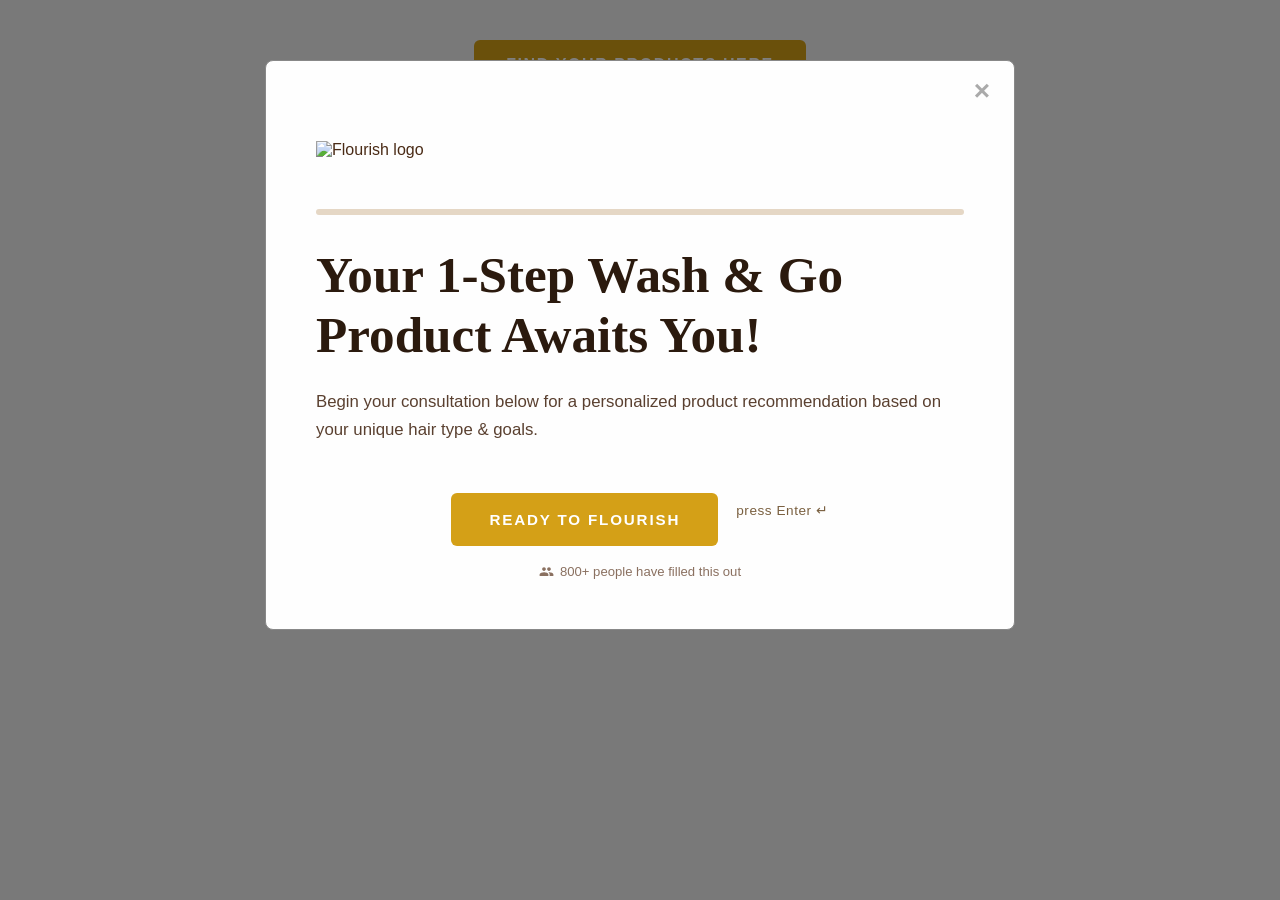
==== final.html @ 2bed93ca "Initial commit" ====
<!DOCTYPE html>
<html>
<head>
<meta name="viewport" content="width=device-width, initial-scale=1">
<style>
* {
  margin: 0;
  padding: 0;
  box-sizing: border-box;
  font-family: "Helvetica Neue", Arial, sans-serif;
}

body {
  background: #f3f3f3;
  color: #4a2b16;
}

/* ── Modal trigger button ── */
#myBtn {
  display: block;
  margin: 40px auto;
  background: #d4a017;
  color: #fff;
  font-weight: 700;
  font-size: 1rem;
  letter-spacing: 0.1em;
  text-transform: uppercase;
  padding: 16px 32px;
  border: none;
  border-radius: 6px;
  cursor: pointer;
  min-height: 48px;
  touch-action: manipulation;
  transition: background 0.2s;
}
#myBtn:hover { background: #b8880f; }

/* ── Modal background ── */
.modal {
  display: none;
  position: fixed;
  z-index: 100;
  left: 0;
  top: 0;
  width: 100%;
  height: 100%;
  overflow: auto;
  background-color: rgba(0,0,0,0.5);
  /* Center on desktop */
  padding-top: 60px;
}

/* ── Modal content box ── */
.modal-content {
  background-color: #fefefe;
  margin: auto;
  padding: 20px;
  border: 1px solid #888;
  width: 80%;
  max-width: 750px;
  border-radius: 8px;
  position: relative;
}

/* ── Close button ── */
.close {
  color: #aaaaaa;
  position: absolute;
  top: 12px;
  right: 16px;
  font-size: 28px;
  font-weight: bold;
  line-height: 1;
  cursor: pointer;
  z-index: 10;
  /* Larger tap target */
  padding: 4px 8px;
}
.close:hover,
.close:focus {
  color: #000;
}

/* ── Quiz container ── */
.quiz-container {
  max-width: 750px;
  margin: auto;
  padding: 60px 30px 30px;
  position: relative;
}

.logo {
  width: 130px;
  margin-bottom: 50px;
}

/* ── Progress bar ── */
.progress-bar {
  height: 6px;
  background: #e5d7c5;
  border-radius: 10px;
  overflow: hidden;
  margin-bottom: 30px;
}
.progress-fill {
  height: 100%;
  width: 0%;
  background: #f2c23e;
  transition: width .4s ease;
}

/* ── Steps ── */
.step {
  display: none;
  animation: fadeSlide 0.4s ease;
}
.step.active {
  display: block;
}
@keyframes fadeSlide {
  from { opacity: 0; transform: translateX(15px); }
  to   { opacity: 1; transform: translateX(0); }
}

/* ── Typography ── */
h1 {
  font-family: 'Playfair Display', Georgia, serif;
  font-size: clamp(1.8rem, 5vw, 3.2rem);
  font-weight: 700;
  color: #2b1a0e;
  line-height: 1.18;
  margin-bottom: 22px;
}
h2 {
  font-size: clamp(1.2rem, 4vw, 1.6rem);
  margin-bottom: 10px;
}
p {
  font-size: clamp(0.85rem, 2.5vw, 0.95rem);
  line-height: 1.6;
}

.subtitle {
  font-size: clamp(0.9rem, 2vw, 1.05rem);
  font-weight: 300;
  color: #5a4030;
  line-height: 1.65;
  margin-bottom: 30px;
}

/* ── Option groups ── */
.option-group {
  display: flex;
  flex-direction: column;
  gap: 12px;
}

.option input {
  display: none;
}

.option label {
  display: flex;
  align-items: center;
  gap: 15px;
  padding: 14px 18px;
  border: 1px solid #8b6b52;
  border-radius: 6px;
  background: white;
  cursor: pointer;
  transition: all 0.2s ease;
  font-size: clamp(0.85rem, 2.5vw, 1rem);
  /* Ensure tall enough to tap */
  min-height: 48px;
  touch-action: manipulation;
}
.option label:hover  { background: #f4ebe5; }
.option input:checked + label {
  background: #f0e0d4;
  border-color: #6d3f1f;
}

.letter {
  flex-shrink: 0;
  width: 28px;
  height: 28px;
  border: 1px solid #8b6b52;
  border-radius: 4px;
  text-align: center;
  line-height: 26px;
  font-size: 14px;
}

/* ── Hair type grid ── */
.hair-grid {
  display: grid;
  grid-template-columns: repeat(3, 1fr);
  gap: 14px;
}
.hair-grid .option label {
  flex-direction: column;
  align-items: stretch;
  text-align: left;
  padding: 0;
  min-height: unset;
  overflow: hidden;
  border-radius: 8px;
}
.hair-grid .option label img {
  width: 100%;
  aspect-ratio: 1/1;
  object-fit: cover;
  margin: 0;
  display: block;
}
.hair-grid .option-meta {
  display: flex;
  align-items: center;
  gap: 8px;
  padding: 10px 10px;
}
.hair-grid .letter {
  flex-shrink: 0;
}

/* ── Buttons ── */
button {
  background: #f2c23e;
  border: none;
  padding: 14px 28px;
  font-weight: 600;
  font-size: 1rem;
  border-radius: 6px;
  cursor: pointer;
  margin-top: 20px;
  transition: 0.2s ease;
  min-height: 48px;
  touch-action: manipulation;
}
button.secondary { background: #ddd; }
button:hover     { background: #e0b132; }
button.secondary:hover { background: #ccc; }

.btn {
  background: #d4a017;
  color: #fff;
  font-family: 'Lato', sans-serif;
  font-weight: 700;
  font-size: 0.95rem;
  letter-spacing: 0.12em;
  text-transform: uppercase;
  padding: 18px 38px;
  border: none;
  border-radius: 6px;
  cursor: pointer;
  min-height: 48px;
  touch-action: manipulation;
  transition: background 0.2s, transform 0.15s;
}
.btn:hover  { background: #b8880f; transform: translateY(-2px); }
.btn:active { transform: translateY(0); }

/* ── CTA row ── */
.cta-row {
  display: flex;
  align-items: center;
  justify-content: center;
  gap: 18px;
  flex-wrap: wrap;
}
.enter-hint {
  font-size: 0.85rem;
  color: #7a6040;
  letter-spacing: 0.04em;
}

/* ── Filled count ── */
.filled-count {
  margin-top: 18px;
  font-size: 0.82rem;
  color: #8a7060;
  display: flex;
  align-items: center;
  justify-content: center;
  gap: 6px;
}
.filled-count svg { width: 15px; height: 15px; fill: #8a7060; }

/* ── Email input ── */
input[type="email"] {
  width: 100%;
  padding: 14px 12px;
  border: 1px solid #8b6b52;
  border-radius: 6px;
  font-size: 1rem;
  /* iOS zoom fix — keep font-size at 16px */
}

/* ── Result box ── */
.result {
  display: none;
  animation: fadeSlide 0.5s ease;
}

/* ── Porosity image ── */
.porosity-img {
  max-width: 100%;
  height: auto;
  display: block;
  margin: 0 auto 16px;
}

/* ── Nav button row ── */
.nav-buttons {
  display: flex;
  gap: 12px;
  margin-top: 20px;
}
.nav-buttons button {
  flex: 1;
  margin-top: 0;
}

/* ════════════════════════════════
   MOBILE OVERRIDES  (≤ 600px)
   ════════════════════════════════ */
@media (max-width: 600px) {

  /* Modal fills entire screen */
  .modal {
    padding-top: 0;
  }
  .modal-content {
    width: 100%;
    min-height: 100%;
    margin: 0;
    border-radius: 0;
    border: none;
    padding: 16px;
    overflow-y: auto;
  }

  /* Quiz padding */
  .quiz-container {
    padding: 50px 8px 30px;
  }

  /* Logo smaller */
  .logo {
    width: 100px;
    margin-bottom: 30px;
  }

  /* Hair grid → 2 columns on mobile */
  .hair-grid {
    grid-template-columns: repeat(2, 1fr);
    gap: 10px;
  }

  /* CTA stacks vertically */
  .cta-row {
    flex-direction: column;
    align-items: stretch;
    text-align: center;
  }
  .btn {
    width: 100%;
  }
  .enter-hint {
    display: none; /* not useful on touch devices */
  }
}

/* Medium screens (tablet) */
@media (max-width: 900px) and (min-width: 601px) {
  .modal-content {
    width: 92%;
    padding: 20px;
  }
  .quiz-container {
    padding: 50px 20px 30px;
  }
}
</style>
</head>
<body>

<!-- Trigger button -->
<button id="myBtn">Find Your Products Here</button>

<!-- Modal -->
<div id="myModal" class="modal">
  <div class="modal-content">
    <span class="close" aria-label="Close">&times;</span>

    <div class="quiz-container">

      <img src="https://cdn.shopify.com/s/files/1/0741/0797/8022/files/flourish_transparent_logo_b394465b-f844-4ed6-bbc3-dc023fe8e8a3.png?v=1772739160" class="logo" alt="Flourish logo">

      <div class="progress-bar">
        <div class="progress-fill" id="progressFill"></div>
      </div>

      <form id="quizForm">

        <!-- Step 1: Intro -->
        <div class="step active" data-step="1">
          <h1>Your 1-Step Wash &amp; Go<br>Product Awaits You!</h1>
          <p class="subtitle">
            Begin your consultation below for a personalized product recommendation
            based on your unique hair type &amp; goals.
          </p>
          <div class="cta-row">
            <button class="btn" type="button" onclick="nextStep()">Ready to Flourish</button>
            <span class="enter-hint">press Enter ↵</span>
          </div>
          <div class="filled-count">
            <svg viewBox="0 0 24 24" xmlns="http://www.w3.org/2000/svg">
              <path d="M16 11c1.66 0 2.99-1.34 2.99-3S17.66 5 16 5c-1.66 0-3 1.34-3 3s1.34 3 3 3zm-8 0c1.66 0 2.99-1.34 2.99-3S9.66 5 8 5C6.34 5 5 6.34 5 8s1.34 3 3 3zm0 2c-2.33 0-7 1.17-7 3.5V19h14v-2.5c0-2.33-4.67-3.5-7-3.5zm8 0c-.29 0-.62.02-.97.05 1.16.84 1.97 1.97 1.97 3.45V19h6v-2.5c0-2.33-4.67-3.5-7-3.5z"/>
            </svg>
            <span id="countLabel">800+ people have filled this out</span>
          </div>
        </div>

        <!-- Step 2: Hair type -->
        <div class="step" data-step="2">
          <h2>Which image best represents your hair type? *</h2>
          <br>
          <div class="hair-grid">
<div class="option"><input type="radio" name="q1" value="2A" id="q1a"><label for="q1a"><img src="https://cdn.shopify.com/s/files/1/0741/0797/8022/files/2a.png?v=1772068065" alt="2A hair"><div class="option-meta"><span class="letter">A</span> 2a</div></label></div>
<div class="option"><input type="radio" name="q1" value="2B" id="q1b"><label for="q1b"><img src="https://cdn.shopify.com/s/files/1/0741/0797/8022/files/2b.png?v=1772068065" alt="2B hair"><div class="option-meta"><span class="letter">B</span> 2b</div></label></div>
<div class="option"><input type="radio" name="q1" value="2C" id="q1c"><label for="q1c"><img src="https://cdn.shopify.com/s/files/1/0741/0797/8022/files/2c.png?v=1772068065" alt="2C hair"><div class="option-meta"><span class="letter">C</span> 2c</div></label></div>
<div class="option"><input type="radio" name="q1" value="3A" id="q1d"><label for="q1d"><img src="https://cdn.shopify.com/s/files/1/0741/0797/8022/files/3a.png?v=1772068066" alt="3A hair"><div class="option-meta"><span class="letter">D</span> 3a</div></label></div>
<div class="option"><input type="radio" name="q1" value="3B" id="q1e"><label for="q1e"><img src="https://cdn.shopify.com/s/files/1/0741/0797/8022/files/3b.png?v=1772068066" alt="3B hair"><div class="option-meta"><span class="letter">E</span> 3b</div></label></div>
<div class="option"><input type="radio" name="q1" value="3C" id="q1f"><label for="q1f"><img src="https://cdn.shopify.com/s/files/1/0741/0797/8022/files/3c.png?v=1772068065" alt="3C hair"><div class="option-meta"><span class="letter">F</span> 3c</div></label></div>
<div class="option"><input type="radio" name="q1" value="4A" id="q1g"><label for="q1g"><img src="https://cdn.shopify.com/s/files/1/0741/0797/8022/files/4a.png?v=1772068065" alt="4A hair"><div class="option-meta"><span class="letter">G</span> 4a</div></label></div>
<div class="option"><input type="radio" name="q1" value="4B" id="q1h"><label for="q1h"><img src="https://cdn.shopify.com/s/files/1/0741/0797/8022/files/4b.png?v=1772068065" alt="4B hair"><div class="option-meta"><span class="letter">H</span> 4b</div></label></div>
<div class="option"><input type="radio" name="q1" value="4C" id="q1i"><label for="q1i"><img src="https://cdn.shopify.com/s/files/1/0741/0797/8022/files/4c.png?v=1772068065" alt="4C hair"><div class="option-meta"><span class="letter">I</span> 4c</div></label></div>
          </div>
          <div class="nav-buttons">
            <button type="button" class="secondary" onclick="prevStep()">Back</button>
            <button type="button" onclick="nextStep()">Next</button>
          </div>
        </div>

        <!-- Step 3: Porosity -->
        <div class="step" data-step="3">
          <h2>What is your hair porosity? *</h2>
          <p>Hair porosity refers to your hair's ability to absorb/retain moisture.<br><br>
            To find out: drop a couple strands into a cup of water and wait 2–4 minutes.
            If your hair <strong>floats</strong> → low porosity. If it <strong>sinks</strong> → high porosity. 
            If it stays in the <strong>middle</strong> → medium porosity.
          </p>
          <br>
          <img src="https://cdn.shopify.com/s/files/1/0741/0797/8022/files/hair-porosity.png?v=1772068097" class="porosity-img" alt="Hair porosity diagram">
          <div class="option-group">
            <div class="option"><input type="radio" name="q2" value="Low Porosity" id="q2a"><label for="q2a"><span class="letter">A</span> Low Porosity</label></div>
            <div class="option"><input type="radio" name="q2" value="Medium Porosity" id="q2b"><label for="q2b"><span class="letter">B</span> Medium Porosity</label></div>
            <div class="option"><input type="radio" name="q2" value="High Porosity" id="q2c"><label for="q2c"><span class="letter">C</span> High Porosity</label></div>
            <div class="option"><input type="radio" name="q2" value="I'm not sure." id="q2d"><label for="q2d"><span class="letter">D</span> I'm not sure.</label></div>
          </div>
          <div class="nav-buttons">
            <button type="button" class="secondary" onclick="prevStep()">Back</button>
            <button type="button" onclick="nextStep()">Next</button>
          </div>
        </div>

        <!-- Step 4: Thickness -->
        <div class="step" data-step="4">
          <h2>Would you describe your hair as? *</h2>
          <p>Thickness refers to the width of a single strand of hair.</p>
          <br>
          <div class="option-group">
            <div class="option"><input type="radio" name="q3" value="Thin" id="q3a"><label for="q3a"><span class="letter">A</span> Thin</label></div>
            <div class="option"><input type="radio" name="q3" value="In-between" id="q3b"><label for="q3b"><span class="letter">B</span> In-between</label></div>
            <div class="option"><input type="radio" name="q3" value="Thick" id="q3c"><label for="q3c"><span class="letter">C</span> Thick</label></div>
          </div>
          <div class="nav-buttons">
            <button type="button" class="secondary" onclick="prevStep()">Back</button>
            <button type="button" onclick="nextStep()">Next</button>
          </div>
        </div>

        <!-- Step 5: Density -->
        <div class="step" data-step="5">
          <h2>What is your hair density? *</h2>
          <p>Hair density refers to the amount of hair on your head.<br><br>
            Part a front section with your hands: if you can clearly see your scalp → thin. 
            If you can barely see it → thick. Somewhere in between → medium.
          </p>
          <br>
          <div class="option-group">
            <div class="option"><input type="radio" name="q4" value="Thin" id="q4a"><label for="q4a"><span class="letter">A</span> Thin</label></div>
            <div class="option"><input type="radio" name="q4" value="Medium" id="q4b"><label for="q4b"><span class="letter">B</span> Medium</label></div>
            <div class="option"><input type="radio" name="q4" value="Thick" id="q4c"><label for="q4c"><span class="letter">C</span> Thick</label></div>
          </div>
          <div class="nav-buttons">
            <button type="button" class="secondary" onclick="prevStep()">Back</button>
            <button type="button" onclick="nextStep()">Next</button>
          </div>
        </div>

        <!-- Step 6: Dryness -->
        <div class="step" data-step="6">
          <h2>Is your hair prone to dryness? *</h2>
          <div class="option-group">
            <div class="option"><input type="radio" name="q5" value="Yes! I struggle to retain moisture." id="q5a"><label for="q5a"><span class="letter">A</span> Yes! I struggle to retain moisture.</label></div>
            <div class="option"><input type="radio" name="q5" value="Somewhat- it depends on the season." id="q5b"><label for="q5b"><span class="letter">B</span> Somewhat — it depends on the season.</label></div>
            <div class="option"><input type="radio" name="q5" value="No- My hair holds moisture well." id="q5c"><label for="q5c"><span class="letter">C</span> No — my hair holds moisture well.</label></div>
            <div class="option"><input type="radio" name="q5" value="No- My hair is naturally oily." id="q5d"><label for="q5d"><span class="letter">D</span> No — my hair is naturally oily.</label></div>
          </div>
          <div class="nav-buttons">
            <button type="button" class="secondary" onclick="prevStep()">Back</button>
            <button type="button" onclick="nextStep()">Next</button>
          </div>
        </div>

        <!-- Step 7: Damage/treatment -->
        <div class="step" data-step="7">
          <h2>Is your hair… *</h2>
          <p>Color-treated &nbsp;·&nbsp; Chemically processed &nbsp;·&nbsp; Damaged</p>
          <br>
          <div class="option-group">
            <div class="option"><input type="radio" name="q6" value="Transitioning from the above." id="q6a"><label for="q6a"><span class="letter">A</span> Transitioning from the above.</label></div>
            <div class="option"><input type="radio" name="q6" value="Yes" id="q6b"><label for="q6b"><span class="letter">B</span> Yes</label></div>
            <div class="option"><input type="radio" name="q6" value="No" id="q6c"><label for="q6c"><span class="letter">C</span> No</label></div>
          </div>
          <div class="nav-buttons">
            <button type="button" class="secondary" onclick="prevStep()">Back</button>
            <button type="button" onclick="nextStep()">Next</button>
          </div>
        </div>

        <!-- Step 8: Goal -->
        <div class="step" data-step="8">
  <h2>What are your main goals? (Select all that apply)</h2>
  <br>
  <div class="option-group">
    <div class="option"><input type="checkbox" name="q7" value="To eliminate frizz." id="q7a"><label for="q7a"><span class="letter">A</span> To eliminate frizz.</label></div>
    <div class="option"><input type="checkbox" name="q7" value="To repair damaged hair." id="q7b"><label for="q7b"><span class="letter">B</span> To repair damaged hair.</label></div>
    <div class="option"><input type="checkbox" name="q7" value="To retain length." id="q7c"><label for="q7c"><span class="letter">C</span> To retain length.</label></div>
    <div class="option"><input type="checkbox" name="q7" value="To keep my hair moisturized &amp; healthy." id="q7d"><label for="q7d"><span class="letter">D</span> To keep my hair moisturized &amp; healthy.</label></div>
    <div class="option"><input type="checkbox" name="q7" value="Improve dry scalp." id="q7e"><label for="q7e"><span class="letter">E</span> Improve dry scalp.</label></div>
  </div>
          <div class="nav-buttons">
            <button type="button" class="secondary" onclick="prevStep()">Back</button>
            <button type="button" onclick="nextStep()">Next</button>
          </div>
        </div>

        <!-- Step 9: Email -->
        <div class="step" data-step="9">
          <h2>Enter your email to view your results *</h2>
          <br>
          <input type="email" name="email" placeholder="you@example.com" required>
          <div class="nav-buttons">
            <button type="button" class="secondary" onclick="prevStep()">Back</button>
            <button type="submit">See My Results</button>
          </div>
        </div>

      </form>

      <!-- Result -->
      <div class="result" id="resultBox">
        <h2 id="resultTitle"></h2>
        <p style="margin-top:12px;">Your personalized product recommendation is ready.</p>
        <button onclick="goToProduct()" style="margin-top:20px;width:100%;">Shop Now</button>
      </div>

    </div><!-- /.quiz-container -->
  </div><!-- /.modal-content -->
</div><!-- /.modal -->

<script>
// ── Modal ──
var modal = document.getElementById("myModal");
var btn   = document.getElementById("myBtn");
var span  = document.getElementsByClassName("close")[0];

// Open the quiz automatically on page load
modal.style.display = "block";

btn.onclick  = function() { modal.style.display = "block"; }
window.onclick = function(event) {
  if (event.target == modal) {
    if (currentStep > 1 && currentStep < 9) {
      const dropParams = new URLSearchParams({
        event: "dropoff",
        dropped_at_step: currentStep,
        time_spent_sec: ((Date.now() - stepTimestamps[1]) / 1000).toFixed(1)
      });
      fetch(SCRIPT_URL + "?" + dropParams.toString(), { method: "GET", mode: "no-cors" });
    }
    modal.style.display = "none";
  }
}

// Track drop-offs
span.onclick = function() {
  if (currentStep > 1 && currentStep < 9) {
    const dropParams = new URLSearchParams({
      event: "dropoff",
      dropped_at_step: currentStep,
      time_spent_sec: ((Date.now() - stepTimestamps[1]) / 1000).toFixed(1)
    });
    fetch(SCRIPT_URL + "?" + dropParams.toString(), { method: "GET", mode: "no-cors" });
  }
  modal.style.display = "none";
}

// ── Quiz ──
let currentStep = 1;
const stepTimestamps = {};
stepTimestamps[1] = Date.now(); // record when quiz starts
const totalSteps = 9;

function updateProgress(){
  document.getElementById("progressFill").style.width =
    ((currentStep - 1) / (totalSteps - 1)) * 100 + "%";
}

function scrollModalTop(){
  // On mobile the modal-content scrolls, not the window
  var mc = document.querySelector(".modal-content");
  if (mc) mc.scrollTop = 0;
}

function nextStep() {
  const current = document.querySelector(`.step[data-step="${currentStep}"]`);

  if (currentStep > 1) {
    const inputChecked = currentStep === 8
    ? current.querySelector("input[type='checkbox']:checked")
    : current.querySelector("input:checked");
    if (!inputChecked) {
      alert("Please select an option before continuing.");
      return;
    }
  }

  stepTimestamps[currentStep + 1] = Date.now(); //record when next step is reached
  current.classList.remove("active");
  currentStep++;
  const next = document.querySelector(`.step[data-step="${currentStep}"]`);
  if (next) next.classList.add("active");
  updateProgress();
  scrollModalTop();
}

function prevStep(){
  document.querySelector(`.step[data-step="${currentStep}"]`).classList.remove("active");
  currentStep--;
  document.querySelector(`.step[data-step="${currentStep}"]`).classList.add("active");
  updateProgress();
  scrollModalTop();
}

// Enter key on intro step
document.addEventListener("keydown", function(e) {
  if (e.key === "Enter" && currentStep === 1) nextStep();
});

updateProgress();

// ── Google Sheet endpoint ──
const SCRIPT_URL = "https://script.google.com/macros/s/AKfycbxEsnppMF5IRIGBslnYJW5pbi4NdYSWRXUbaRbJgZjS9ZtMlcrGBnWa3A2F-Dw6xQNZSg/exec";
// Deployment ID: AKfycbwkJcuz3bcfL1UjQlMIKP-GacQl3qklBX701ZZ0v3GCU1jcQDDrUgU0jk3BZAgyXJSy

// ── Form submit ──
document.getElementById("quizForm").addEventListener("submit", function(e) {
  e.preventDefault();



  const q1    = document.querySelector('input[name="q1"]:checked')?.value;
  const q2    = document.querySelector('input[name="q2"]:checked')?.value;
  const q3    = document.querySelector('input[name="q3"]:checked')?.value;
  const q4    = document.querySelector('input[name="q4"]:checked')?.value;
  const q5    = document.querySelector('input[name="q5"]:checked')?.value;
  const q6    = document.querySelector('input[name="q6"]:checked')?.value;
  const q7Checked    = document.querySelectorAll('input[name="q7"]:checked');
  const q7 = Array.from(q7Checked).map(cb => cb.value).join(", ");
  const email = document.querySelector('input[name="email"]').value;

  let product = "", url = "";

  if (
    (q1 == "2A" || q1 == "2B" || q1 == "2C" || q1 == "3A" || q1 == "3B" || q1 == "3C" || q1 == "4A" || q1 == "4B" || q1 == "4C") &&
    (q2 == "Low Porosity" || q2 == "Medium Porosity" || q2 == "High Porosity" || q2 == "I'm not sure.") &&
    (q3 == "Thin" || q3 == "In-between") &&
    (q4 == "Thin" || q4 == "Medium" || q4 == "Thick") &&
    (q5 == "Yes! I struggle to retain moisture." || q5 == "No- My hair is naturally oily." || q5 == "Somewhat- it depends on the season." || q5 == "No- My hair holds moisture well.") &&
    (q6 == "Transitioning from the above." || q6 == "Yes" || q6 == "No") &&
    (q7.includes("To repair damaged hair.") || q7.includes("Improve dry scalp.") || q7.includes("To retain length.") || q7.includes("To eliminate frizz.") || q7.includes("To keep my hair moisturized & healthy."))
  ) {
    product = "The 'So Wavy' Hair Soufflé is your product!";
    url     = "https://flourishbysage.com/products/so-wavy-hair-souffle";
  } else if (
    (q1 == "3A" || q1 == "3B" || q1 == "3C" || q1 == "4A") &&
    (q2 == "Low Porosity" || q2 == "Medium Porosity" || q2 == "I'm not sure.") &&
    (q3 == "Thick" || q3 == "In-between") &&
    (q4 == "Thick" || q4 == "Medium") &&
    (q5 == "Somewhat- it depends on the season." || q5 == "Yes! I struggle to retain moisture." || q5 == "No- My hair holds moisture well.") &&
    (q6 == "Transitioning from the above." || q6 == "No") &&
    (q7.includes("To repair damaged hair.") || q7.includes("To keep my hair moisturized & healthy."))
  ) {
    product = "The 'Curl Power' Hair Soufflé is your product!";
    url     = "https://flourishbysage.com/products/curl-power-hair-souffle";
  } else {
    product = "The 'Lovely Kinks' Hair Soufflé is your product!";
    url     = "https://flourishbysage.com/products/lovely-kinks-hair-souffle";
  }

  // Send to Google Sheet
  const timings = {};
  for (let i = 2; i <= 9; i++) {
    if (stepTimestamps[i] && stepTimestamps[i - 1]) {
      const seconds = ((stepTimestamps[i] - stepTimestamps[i - 1]) / 1000).toFixed(1);
      timings[`step${i - 1}_sec`] = seconds;
    }
  }
  const params = new URLSearchParams({ 
    q1, q2, q3, q4, q5, q6, q7, email, product,
    ...timings
  });
  fetch(SCRIPT_URL + "?" + params.toString(), { method: "GET", mode: "no-cors" });

  // Show result
  document.getElementById("quizForm").style.display     = "none";
  document.querySelector(".progress-bar").style.display = "none";
  document.getElementById("resultBox").style.display    = "block";
  document.getElementById("resultTitle").innerText      = product;
  window.productURL = url;
  scrollModalTop();
});

function goToProduct(){
  window.location.href = window.productURL;
}
</script>
</body>
</html>
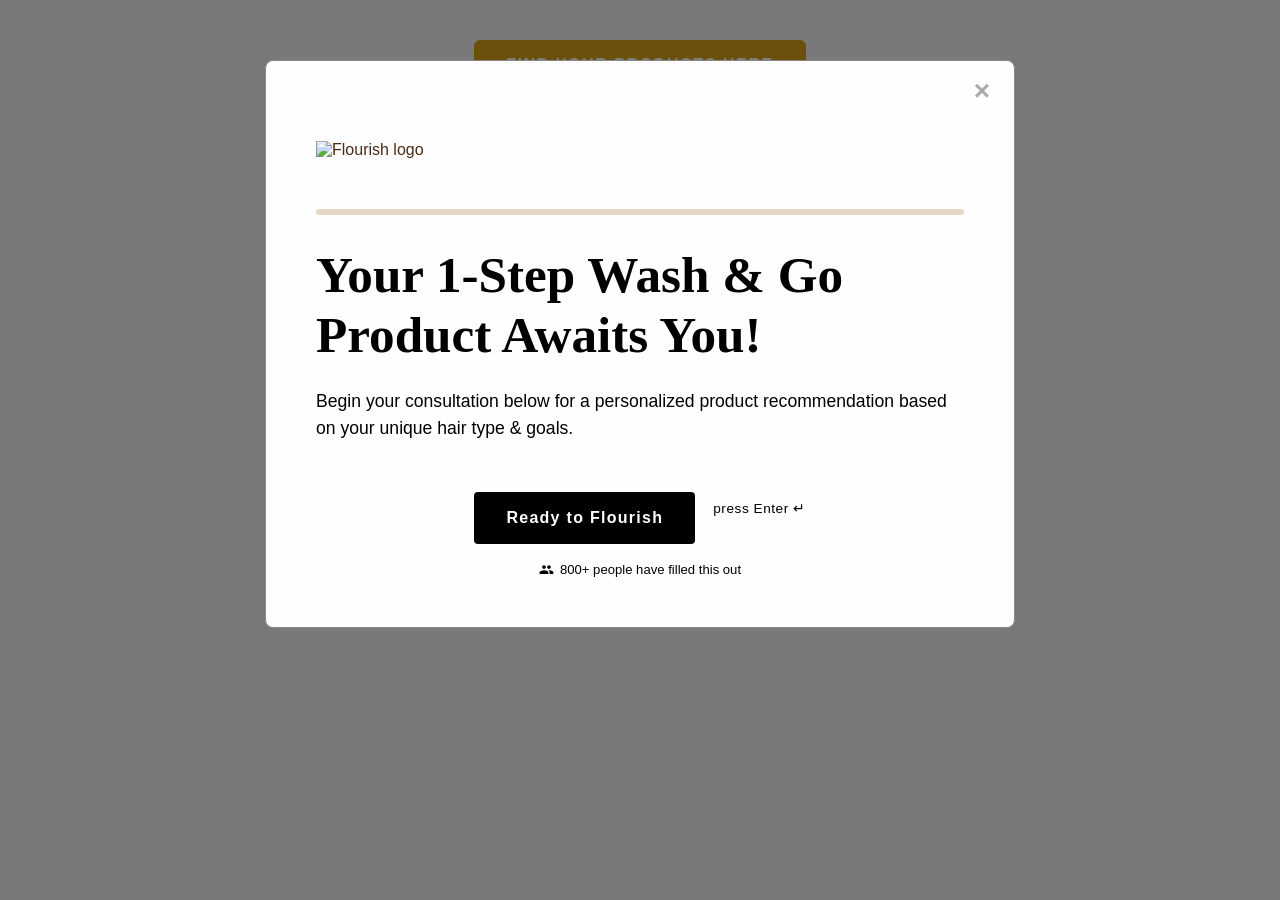
==== commit d1a81990: "updated quiz logic and appearance" ====
--- a/final.html
+++ b/final.html
@@ -1,6 +1,7 @@
 <!DOCTYPE html>
 <html>
 <head>
+<meta charset="UTF-8">
 <meta name="viewport" content="width=device-width, initial-scale=1">
 <style>
 * {
@@ -15,7 +16,7 @@
   color: #4a2b16;
 }
 
-/* ── Modal trigger button ── */
+/* \u2500\u2500 Modal trigger button \u2500\u2500 */
 #myBtn {
   display: block;
   margin: 40px auto;
@@ -35,7 +36,7 @@
 }
 #myBtn:hover { background: #b8880f; }
 
-/* ── Modal background ── */
+/* \u2500\u2500 Modal background \u2500\u2500 */
 .modal {
   display: none;
   position: fixed;
@@ -50,7 +51,7 @@
   padding-top: 60px;
 }
 
-/* ── Modal content box ── */
+/* \u2500\u2500 Modal content box \u2500\u2500 */
 .modal-content {
   background-color: #fefefe;
   margin: auto;
@@ -62,7 +63,7 @@
   position: relative;
 }
 
-/* ── Close button ── */
+/* \u2500\u2500 Close button \u2500\u2500 */
 .close {
   color: #aaaaaa;
   position: absolute;
@@ -81,7 +82,7 @@
   color: #000;
 }
 
-/* ── Quiz container ── */
+/* \u2500\u2500 Quiz container \u2500\u2500 */
 .quiz-container {
   max-width: 750px;
   margin: auto;
@@ -94,7 +95,7 @@
   margin-bottom: 50px;
 }
 
-/* ── Progress bar ── */
+/* \u2500\u2500 Progress bar \u2500\u2500 */
 .progress-bar {
   height: 6px;
   background: #e5d7c5;
@@ -109,7 +110,7 @@
   transition: width .4s ease;
 }
 
-/* ── Steps ── */
+/* \u2500\u2500 Steps \u2500\u2500 */
 .step {
   display: none;
   animation: fadeSlide 0.4s ease;
@@ -122,7 +123,7 @@
   to   { opacity: 1; transform: translateX(0); }
 }
 
-/* ── Typography ── */
+/* \u2500\u2500 Typography \u2500\u2500 */
 h1 {
   font-family: 'Playfair Display', Georgia, serif;
   font-size: clamp(1.8rem, 5vw, 3.2rem);
@@ -148,7 +149,7 @@
   margin-bottom: 30px;
 }
 
-/* ── Option groups ── */
+/* \u2500\u2500 Option groups \u2500\u2500 */
 .option-group {
   display: flex;
   flex-direction: column;
@@ -191,7 +192,7 @@
   font-size: 14px;
 }
 
-/* ── Hair type grid ── */
+/* \u2500\u2500 Hair type grid \u2500\u2500 */
 .hair-grid {
   display: grid;
   grid-template-columns: repeat(3, 1fr);
@@ -223,7 +224,7 @@
   flex-shrink: 0;
 }
 
-/* ── Buttons ── */
+/* \u2500\u2500 Buttons \u2500\u2500 */
 button {
   background: #f2c23e;
   border: none;
@@ -260,7 +261,7 @@
 .btn:hover  { background: #b8880f; transform: translateY(-2px); }
 .btn:active { transform: translateY(0); }
 
-/* ── CTA row ── */
+/* \u2500\u2500 CTA row \u2500\u2500 */
 .cta-row {
   display: flex;
   align-items: center;
@@ -274,7 +275,7 @@
   letter-spacing: 0.04em;
 }
 
-/* ── Filled count ── */
+/* \u2500\u2500 Filled count \u2500\u2500 */
 .filled-count {
   margin-top: 18px;
   font-size: 0.82rem;
@@ -286,23 +287,23 @@
 }
 .filled-count svg { width: 15px; height: 15px; fill: #8a7060; }
 
-/* ── Email input ── */
+/* \u2500\u2500 Email input \u2500\u2500 */
 input[type="email"] {
   width: 100%;
   padding: 14px 12px;
   border: 1px solid #8b6b52;
   border-radius: 6px;
   font-size: 1rem;
-  /* iOS zoom fix — keep font-size at 16px */
-}
-
-/* ── Result box ── */
+  /* iOS zoom fix \u2014 keep font-size at 16px */
+}
+
+/* \u2500\u2500 Result box \u2500\u2500 */
 .result {
   display: none;
   animation: fadeSlide 0.5s ease;
 }
 
-/* ── Porosity image ── */
+/* \u2500\u2500 Porosity image \u2500\u2500 */
 .porosity-img {
   max-width: 100%;
   height: auto;
@@ -310,7 +311,7 @@
   margin: 0 auto 16px;
 }
 
-/* ── Nav button row ── */
+/* \u2500\u2500 Nav button row \u2500\u2500 */
 .nav-buttons {
   display: flex;
   gap: 12px;
@@ -321,9 +322,9 @@
   margin-top: 0;
 }
 
-/* ════════════════════════════════
-   MOBILE OVERRIDES  (≤ 600px)
-   ════════════════════════════════ */
+/* \u2550\u2550\u2550\u2550\u2550\u2550\u2550\u2550\u2550\u2550\u2550\u2550\u2550\u2550\u2550\u2550\u2550\u2550\u2550\u2550\u2550\u2550\u2550\u2550\u2550\u2550\u2550\u2550\u2550\u2550\u2550\u2550
+   MOBILE OVERRIDES  (\u2264 600px)
+   \u2550\u2550\u2550\u2550\u2550\u2550\u2550\u2550\u2550\u2550\u2550\u2550\u2550\u2550\u2550\u2550\u2550\u2550\u2550\u2550\u2550\u2550\u2550\u2550\u2550\u2550\u2550\u2550\u2550\u2550\u2550\u2550 */
 @media (max-width: 600px) {
 
   /* Modal fills entire screen */
@@ -351,7 +352,7 @@
     margin-bottom: 30px;
   }
 
-  /* Hair grid → 2 columns on mobile */
+  /* Hair grid \u2192 2 columns on mobile */
   .hair-grid {
     grid-template-columns: repeat(2, 1fr);
     gap: 10px;
@@ -381,6 +382,44 @@
     padding: 50px 20px 30px;
   }
 }
+
+/* \u2500\u2500 Readability: larger, black question + answer text \u2500\u2500 */
+h2 { font-size: clamp(1.45rem, 5vw, 1.9rem); color: #000; line-height: 1.25; margin-bottom: 14px; }
+.step p { color: #000; font-size: clamp(1rem, 3vw, 1.1rem); line-height: 1.55; }
+.option label { color: #000; font-size: clamp(1.1rem, 3.6vw, 1.25rem); line-height: 1.35; min-height: 56px; }
+.option input:checked + label { background: #f0e0d4; border-color: #6d3f1f; }
+.hair-grid .option-meta { color: #000; font-size: 1.1rem; font-weight: 600; }
+.letter { color: #000; }
+
+/* \u2500\u2500 Back button (only nav control now) \u2500\u2500 */
+.nav-buttons { margin-top: 20px; }
+.nav-buttons button { flex: 0 0 auto; min-width: 110px; }
+
+/* \u2500\u2500 Porosity video \u2500\u2500 */
+.video-wrap { position: relative; width: 100%; padding-top: 56.25%; margin: 14px 0 18px; border-radius: 8px; overflow: hidden; background: #000; }
+.video-wrap iframe { position: absolute; inset: 0; width: 100%; height: 100%; border: 0; }
+
+/* \u2500\u2500 Result \u2500\u2500 */
+.result h2 { margin-bottom: 16px; }
+.result-img-wrap { width: 100%; max-width: 380px; aspect-ratio: 1/1; margin: 0 auto 18px; background: #ece6df; border-radius: 8px; overflow: hidden; }
+.result-img-wrap .result-img { width: 100%; height: 100%; max-width: none; margin: 0; object-fit: cover; }
+.result-img { display: block; width: 100%; max-width: 380px; height: auto; margin: 0 auto 18px; border-radius: 8px; }
+.result p { color: #000; font-size: 1.1rem; }
+
+/* -- Black button theme (Ready to Flourish / See My Results) -- */
+.btn, button.btn-black {
+  background: #000; color: #fff; font-family: "Helvetica Neue", Arial, sans-serif;
+  font-weight: 700; font-size: 1rem; letter-spacing: 0.08em; text-transform: none;
+  padding: 16px 32px; border: none; border-radius: 4px; min-height: 52px;
+}
+.btn:hover, button.btn-black:hover { background: #d4a017; color: #fff; transform: translateY(-2px); }
+.btn:active, button.btn-black:active { transform: translateY(0); }
+button.btn-black { margin-top: 20px; }
+
+/* -- Intro screen text: black -- */
+h1, .subtitle, .enter-hint, .filled-count { color: #000; }
+.subtitle { font-weight: 400; font-size: clamp(1.05rem, 3.2vw, 1.2rem); }
+.filled-count svg { fill: #000; }
 </style>
 </head>
 <body>
@@ -412,7 +451,7 @@
           </p>
           <div class="cta-row">
             <button class="btn" type="button" onclick="nextStep()">Ready to Flourish</button>
-            <span class="enter-hint">press Enter ↵</span>
+            <span class="enter-hint">press Enter &#8629;</span>
           </div>
           <div class="filled-count">
             <svg viewBox="0 0 24 24" xmlns="http://www.w3.org/2000/svg">
@@ -422,140 +461,105 @@
           </div>
         </div>
 
-        <!-- Step 2: Hair type -->
+        <!-- Step 2: Q1 Hair type -->
         <div class="step" data-step="2">
-          <h2>Which image best represents your hair type? *</h2>
-          <br>
+          <h2>Which image best represents your hair type?</h2>
           <div class="hair-grid">
-<div class="option"><input type="radio" name="q1" value="2A" id="q1a"><label for="q1a"><img src="https://cdn.shopify.com/s/files/1/0741/0797/8022/files/2a.png?v=1772068065" alt="2A hair"><div class="option-meta"><span class="letter">A</span> 2a</div></label></div>
-<div class="option"><input type="radio" name="q1" value="2B" id="q1b"><label for="q1b"><img src="https://cdn.shopify.com/s/files/1/0741/0797/8022/files/2b.png?v=1772068065" alt="2B hair"><div class="option-meta"><span class="letter">B</span> 2b</div></label></div>
-<div class="option"><input type="radio" name="q1" value="2C" id="q1c"><label for="q1c"><img src="https://cdn.shopify.com/s/files/1/0741/0797/8022/files/2c.png?v=1772068065" alt="2C hair"><div class="option-meta"><span class="letter">C</span> 2c</div></label></div>
-<div class="option"><input type="radio" name="q1" value="3A" id="q1d"><label for="q1d"><img src="https://cdn.shopify.com/s/files/1/0741/0797/8022/files/3a.png?v=1772068066" alt="3A hair"><div class="option-meta"><span class="letter">D</span> 3a</div></label></div>
-<div class="option"><input type="radio" name="q1" value="3B" id="q1e"><label for="q1e"><img src="https://cdn.shopify.com/s/files/1/0741/0797/8022/files/3b.png?v=1772068066" alt="3B hair"><div class="option-meta"><span class="letter">E</span> 3b</div></label></div>
-<div class="option"><input type="radio" name="q1" value="3C" id="q1f"><label for="q1f"><img src="https://cdn.shopify.com/s/files/1/0741/0797/8022/files/3c.png?v=1772068065" alt="3C hair"><div class="option-meta"><span class="letter">F</span> 3c</div></label></div>
-<div class="option"><input type="radio" name="q1" value="4A" id="q1g"><label for="q1g"><img src="https://cdn.shopify.com/s/files/1/0741/0797/8022/files/4a.png?v=1772068065" alt="4A hair"><div class="option-meta"><span class="letter">G</span> 4a</div></label></div>
-<div class="option"><input type="radio" name="q1" value="4B" id="q1h"><label for="q1h"><img src="https://cdn.shopify.com/s/files/1/0741/0797/8022/files/4b.png?v=1772068065" alt="4B hair"><div class="option-meta"><span class="letter">H</span> 4b</div></label></div>
-<div class="option"><input type="radio" name="q1" value="4C" id="q1i"><label for="q1i"><img src="https://cdn.shopify.com/s/files/1/0741/0797/8022/files/4c.png?v=1772068065" alt="4C hair"><div class="option-meta"><span class="letter">I</span> 4c</div></label></div>
+<div class="option"><input type="radio" name="q1" value="2a" id="q1a"><label for="q1a"><img src="https://cdn.shopify.com/s/files/1/0741/0797/8022/files/2a.png?v=1772068065" alt="2A hair"><div class="option-meta">2A</div></label></div>
+<div class="option"><input type="radio" name="q1" value="2b" id="q1b"><label for="q1b"><img src="https://cdn.shopify.com/s/files/1/0741/0797/8022/files/2b.png?v=1772068065" alt="2B hair"><div class="option-meta">2B</div></label></div>
+<div class="option"><input type="radio" name="q1" value="2c" id="q1c"><label for="q1c"><img src="https://cdn.shopify.com/s/files/1/0741/0797/8022/files/2c.png?v=1772068065" alt="2C hair"><div class="option-meta">2C</div></label></div>
+<div class="option"><input type="radio" name="q1" value="3a" id="q1d"><label for="q1d"><img src="https://cdn.shopify.com/s/files/1/0741/0797/8022/files/3a.png?v=1772068066" alt="3A hair"><div class="option-meta">3A</div></label></div>
+<div class="option"><input type="radio" name="q1" value="3b" id="q1e"><label for="q1e"><img src="https://cdn.shopify.com/s/files/1/0741/0797/8022/files/3b.png?v=1772068066" alt="3B hair"><div class="option-meta">3B</div></label></div>
+<div class="option"><input type="radio" name="q1" value="3c" id="q1f"><label for="q1f"><img src="https://cdn.shopify.com/s/files/1/0741/0797/8022/files/3c.png?v=1772068065" alt="3C hair"><div class="option-meta">3C</div></label></div>
+<div class="option"><input type="radio" name="q1" value="4a" id="q1g"><label for="q1g"><img src="https://cdn.shopify.com/s/files/1/0741/0797/8022/files/4a.png?v=1772068065" alt="4A hair"><div class="option-meta">4A</div></label></div>
+<div class="option"><input type="radio" name="q1" value="4b" id="q1h"><label for="q1h"><img src="https://cdn.shopify.com/s/files/1/0741/0797/8022/files/4b.png?v=1772068065" alt="4B hair"><div class="option-meta">4B</div></label></div>
+<div class="option"><input type="radio" name="q1" value="4c" id="q1i"><label for="q1i"><img src="https://cdn.shopify.com/s/files/1/0741/0797/8022/files/4c.png?v=1772068065" alt="4C hair"><div class="option-meta">4C</div></label></div>
           </div>
           <div class="nav-buttons">
-            <button type="button" class="secondary" onclick="prevStep()">Back</button>
-            <button type="button" onclick="nextStep()">Next</button>
-          </div>
-        </div>
-
-        <!-- Step 3: Porosity -->
+            <button type="button" class="secondary" onclick="prevStep()" aria-label="Back">&#8592; Back</button>
+          </div>
+        </div>
+
+        <!-- Step 3: Q2 Density -->
         <div class="step" data-step="3">
-          <h2>What is your hair porosity? *</h2>
-          <p>Hair porosity refers to your hair's ability to absorb/retain moisture.<br><br>
-            To find out: drop a couple strands into a cup of water and wait 2–4 minutes.
-            If your hair <strong>floats</strong> → low porosity. If it <strong>sinks</strong> → high porosity. 
-            If it stays in the <strong>middle</strong> → medium porosity.
-          </p>
-          <br>
-          <img src="https://cdn.shopify.com/s/files/1/0741/0797/8022/files/hair-porosity.png?v=1772068097" class="porosity-img" alt="Hair porosity diagram">
+          <h2>How would you describe your hair density?</h2>
           <div class="option-group">
-            <div class="option"><input type="radio" name="q2" value="Low Porosity" id="q2a"><label for="q2a"><span class="letter">A</span> Low Porosity</label></div>
-            <div class="option"><input type="radio" name="q2" value="Medium Porosity" id="q2b"><label for="q2b"><span class="letter">B</span> Medium Porosity</label></div>
-            <div class="option"><input type="radio" name="q2" value="High Porosity" id="q2c"><label for="q2c"><span class="letter">C</span> High Porosity</label></div>
-            <div class="option"><input type="radio" name="q2" value="I'm not sure." id="q2d"><label for="q2d"><span class="letter">D</span> I'm not sure.</label></div>
+            <div class="option"><input type="radio" name="q2" value="low" id="q2_0"><label for="q2_0"><span class="letter">A</span> Low</label></div>
+            <div class="option"><input type="radio" name="q2" value="medium" id="q2_1"><label for="q2_1"><span class="letter">B</span> Medium</label></div>
+            <div class="option"><input type="radio" name="q2" value="high" id="q2_2"><label for="q2_2"><span class="letter">C</span> High</label></div>
           </div>
           <div class="nav-buttons">
-            <button type="button" class="secondary" onclick="prevStep()">Back</button>
-            <button type="button" onclick="nextStep()">Next</button>
-          </div>
-        </div>
-
-        <!-- Step 4: Thickness -->
+            <button type="button" class="secondary" onclick="prevStep()" aria-label="Back">&#8592; Back</button>
+          </div>
+        </div>
+
+        <!-- Step 4: Q3 Thickness -->
         <div class="step" data-step="4">
-          <h2>Would you describe your hair as? *</h2>
-          <p>Thickness refers to the width of a single strand of hair.</p>
-          <br>
+          <h2>How would you describe the thickness of your individual strands?</h2>
           <div class="option-group">
-            <div class="option"><input type="radio" name="q3" value="Thin" id="q3a"><label for="q3a"><span class="letter">A</span> Thin</label></div>
-            <div class="option"><input type="radio" name="q3" value="In-between" id="q3b"><label for="q3b"><span class="letter">B</span> In-between</label></div>
-            <div class="option"><input type="radio" name="q3" value="Thick" id="q3c"><label for="q3c"><span class="letter">C</span> Thick</label></div>
+            <div class="option"><input type="radio" name="q3" value="fine" id="q3_0"><label for="q3_0"><span class="letter">A</span> Fine</label></div>
+            <div class="option"><input type="radio" name="q3" value="medium_thick" id="q3_1"><label for="q3_1"><span class="letter">B</span> Medium Thick</label></div>
+            <div class="option"><input type="radio" name="q3" value="coarse" id="q3_2"><label for="q3_2"><span class="letter">C</span> Coarse</label></div>
+            <div class="option"><input type="radio" name="q3" value="fine_coarse" id="q3_3"><label for="q3_3"><span class="letter">D</span> Fine + Coarse</label></div>
           </div>
           <div class="nav-buttons">
-            <button type="button" class="secondary" onclick="prevStep()">Back</button>
-            <button type="button" onclick="nextStep()">Next</button>
-          </div>
-        </div>
-
-        <!-- Step 5: Density -->
+            <button type="button" class="secondary" onclick="prevStep()" aria-label="Back">&#8592; Back</button>
+          </div>
+        </div>
+
+        <!-- Step 5: Q4 Porosity -->
         <div class="step" data-step="5">
-          <h2>What is your hair density? *</h2>
-          <p>Hair density refers to the amount of hair on your head.<br><br>
-            Part a front section with your hands: if you can clearly see your scalp → thin. 
-            If you can barely see it → thick. Somewhere in between → medium.
-          </p>
-          <br>
+          <h2>What is your hair porosity?</h2>
+          <p>If you don&#8217;t know your hair porosity, watch the video below to find out. Use 3&#8211;5 clean strands with no product buildup.</p>
+          <div class="video-wrap" id="porosityVideo"></div>
           <div class="option-group">
-            <div class="option"><input type="radio" name="q4" value="Thin" id="q4a"><label for="q4a"><span class="letter">A</span> Thin</label></div>
-            <div class="option"><input type="radio" name="q4" value="Medium" id="q4b"><label for="q4b"><span class="letter">B</span> Medium</label></div>
-            <div class="option"><input type="radio" name="q4" value="Thick" id="q4c"><label for="q4c"><span class="letter">C</span> Thick</label></div>
+            <div class="option"><input type="radio" name="q4" value="low" id="q4_0"><label for="q4_0"><span class="letter">A</span> Low</label></div>
+            <div class="option"><input type="radio" name="q4" value="medium" id="q4_1"><label for="q4_1"><span class="letter">B</span> Medium</label></div>
+            <div class="option"><input type="radio" name="q4" value="high" id="q4_2"><label for="q4_2"><span class="letter">C</span> High</label></div>
+            <div class="option"><input type="radio" name="q4" value="unknown" id="q4_3"><label for="q4_3"><span class="letter">D</span> I&#8217;m not sure</label></div>
           </div>
           <div class="nav-buttons">
-            <button type="button" class="secondary" onclick="prevStep()">Back</button>
-            <button type="button" onclick="nextStep()">Next</button>
-          </div>
-        </div>
-
-        <!-- Step 6: Dryness -->
+            <button type="button" class="secondary" onclick="prevStep()" aria-label="Back">&#8592; Back</button>
+          </div>
+        </div>
+
+        <!-- Step 6: Q4A Porosity fallback (conditional) -->
         <div class="step" data-step="6">
-          <h2>Is your hair prone to dryness? *</h2>
+          <h2>If you&#8217;re not sure about your porosity, which best describes your hair?</h2>
           <div class="option-group">
-            <div class="option"><input type="radio" name="q5" value="Yes! I struggle to retain moisture." id="q5a"><label for="q5a"><span class="letter">A</span> Yes! I struggle to retain moisture.</label></div>
-            <div class="option"><input type="radio" name="q5" value="Somewhat- it depends on the season." id="q5b"><label for="q5b"><span class="letter">B</span> Somewhat — it depends on the season.</label></div>
-            <div class="option"><input type="radio" name="q5" value="No- My hair holds moisture well." id="q5c"><label for="q5c"><span class="letter">C</span> No — my hair holds moisture well.</label></div>
-            <div class="option"><input type="radio" name="q5" value="No- My hair is naturally oily." id="q5d"><label for="q5d"><span class="letter">D</span> No — my hair is naturally oily.</label></div>
+            <div class="option"><input type="radio" name="q4a" value="natural_untreated" id="q4a_0"><label for="q4a_0"><span class="letter">A</span> My hair is natural and hasn&#8217;t been chemically processed, colored, or significantly damaged.</label></div>
+            <div class="option"><input type="radio" name="q4a" value="color_treated" id="q4a_1"><label for="q4a_1"><span class="letter">B</span> My hair is color-treated.</label></div>
+            <div class="option"><input type="radio" name="q4a" value="chemically_processed" id="q4a_2"><label for="q4a_2"><span class="letter">C</span> My hair is chemically processed, relaxed, or permed.</label></div>
+            <div class="option"><input type="radio" name="q4a" value="damaged" id="q4a_3"><label for="q4a_3"><span class="letter">D</span> My hair has noticeable damage from heat, chemicals, or other processing.</label></div>
+            <div class="option"><input type="radio" name="q4a" value="transitioning" id="q4a_4"><label for="q4a_4"><span class="letter">E</span> My hair is transitioning from one of the above.</label></div>
           </div>
           <div class="nav-buttons">
-            <button type="button" class="secondary" onclick="prevStep()">Back</button>
-            <button type="button" onclick="nextStep()">Next</button>
-          </div>
-        </div>
-
-        <!-- Step 7: Damage/treatment -->
+            <button type="button" class="secondary" onclick="prevStep()" aria-label="Back">&#8592; Back</button>
+          </div>
+        </div>
+
+        <!-- Step 7: Q5 Product behavior -->
         <div class="step" data-step="7">
-          <h2>Is your hair… *</h2>
-          <p>Color-treated &nbsp;·&nbsp; Chemically processed &nbsp;·&nbsp; Damaged</p>
-          <br>
+          <h2>When you apply hair products, what usually happens?</h2>
           <div class="option-group">
-            <div class="option"><input type="radio" name="q6" value="Transitioning from the above." id="q6a"><label for="q6a"><span class="letter">A</span> Transitioning from the above.</label></div>
-            <div class="option"><input type="radio" name="q6" value="Yes" id="q6b"><label for="q6b"><span class="letter">B</span> Yes</label></div>
-            <div class="option"><input type="radio" name="q6" value="No" id="q6c"><label for="q6c"><span class="letter">C</span> No</label></div>
+            <div class="option"><input type="radio" name="q5" value="absorbs_but_dry" id="q5_0"><label for="q5_0"><span class="letter">A</span> My hair absorbs products easily, but can still feel dry.</label></div>
+            <div class="option"><input type="radio" name="q5" value="sits_on_top_buildup" id="q5_1"><label for="q5_1"><span class="letter">B</span> Products tend to sit on top of my hair, and buildup happens easily.</label></div>
+            <div class="option"><input type="radio" name="q5" value="absorbs_quickly" id="q5_2"><label for="q5_2"><span class="letter">C</span> My hair absorbs products quickly and needs more moisture to stay soft.</label></div>
+            <div class="option"><input type="radio" name="q5" value="weighed_down" id="q5_3"><label for="q5_3"><span class="letter">D</span> My hair gets weighed down easily, so I have to be careful with how much product I use.</label></div>
           </div>
           <div class="nav-buttons">
-            <button type="button" class="secondary" onclick="prevStep()">Back</button>
-            <button type="button" onclick="nextStep()">Next</button>
-          </div>
-        </div>
-
-        <!-- Step 8: Goal -->
+            <button type="button" class="secondary" onclick="prevStep()" aria-label="Back">&#8592; Back</button>
+          </div>
+        </div>
+
+        <!-- Step 8: Email -->
         <div class="step" data-step="8">
-  <h2>What are your main goals? (Select all that apply)</h2>
-  <br>
-  <div class="option-group">
-    <div class="option"><input type="checkbox" name="q7" value="To eliminate frizz." id="q7a"><label for="q7a"><span class="letter">A</span> To eliminate frizz.</label></div>
-    <div class="option"><input type="checkbox" name="q7" value="To repair damaged hair." id="q7b"><label for="q7b"><span class="letter">B</span> To repair damaged hair.</label></div>
-    <div class="option"><input type="checkbox" name="q7" value="To retain length." id="q7c"><label for="q7c"><span class="letter">C</span> To retain length.</label></div>
-    <div class="option"><input type="checkbox" name="q7" value="To keep my hair moisturized &amp; healthy." id="q7d"><label for="q7d"><span class="letter">D</span> To keep my hair moisturized &amp; healthy.</label></div>
-    <div class="option"><input type="checkbox" name="q7" value="Improve dry scalp." id="q7e"><label for="q7e"><span class="letter">E</span> Improve dry scalp.</label></div>
-  </div>
-          <div class="nav-buttons">
-            <button type="button" class="secondary" onclick="prevStep()">Back</button>
-            <button type="button" onclick="nextStep()">Next</button>
-          </div>
-        </div>
-
-        <!-- Step 9: Email -->
-        <div class="step" data-step="9">
-          <h2>Enter your email to view your results *</h2>
+          <h2>Enter your email to view your results</h2>
           <br>
           <input type="email" name="email" placeholder="you@example.com" required>
-          <div class="nav-buttons">
-            <button type="button" class="secondary" onclick="prevStep()">Back</button>
-            <button type="submit">See My Results</button>
+          <div class="nav-buttons" style="gap:12px;">
+            <button type="button" class="secondary" onclick="prevStep()" aria-label="Back">&#8592; Back</button>
+            <button type="submit" class="btn-black" style="flex:1;margin-top:0;">See My Results</button>
           </div>
         </div>
 
@@ -563,9 +567,12 @@
 
       <!-- Result -->
       <div class="result" id="resultBox">
+        <div class="result-img-wrap" id="resultImgWrap">
+          <img id="resultImg" class="result-img" alt="" style="display:none;">
+        </div>
         <h2 id="resultTitle"></h2>
-        <p style="margin-top:12px;">Your personalized product recommendation is ready.</p>
-        <button onclick="goToProduct()" style="margin-top:20px;width:100%;">Shop Now</button>
+        <p id="resultDesc"></p>
+        <button onclick="goToProduct()" style="margin-top:20px;width:100%;">Shop Now &#8594;</button>
       </div>
 
     </div><!-- /.quiz-container -->
@@ -573,171 +580,210 @@
 </div><!-- /.modal -->
 
 <script>
-// ── Modal ──
+// \u2550\u2550\u2550\u2550\u2550\u2550\u2550\u2550 CONFIG \u2014 fill these in \u2550\u2550\u2550\u2550\u2550\u2550\u2550\u2550
+const POROSITY_VIDEO_ID = "";   // unlisted YouTube video ID (the part after ?v=). Leave blank to show the old diagram.
+const PRODUCT_IMAGES = {        // result-page product images
+  so_wavy: "https://cdn.shopify.com/s/files/1/0741/0797/8022/files/26.png?v=1709066129",
+  curl_power: "https://cdn.shopify.com/s/files/1/0741/0797/8022/files/28_c3939333-d511-4c2e-a9ed-e289523f579a.png?v=1709065046",
+  lovely_kinks: "https://cdn.shopify.com/s/files/1/0741/0797/8022/files/Untitled_design_2aee72f8-a051-4775-a0ff-2acf8bb77e51.png?v=1730749702"
+};
+const PRODUCTS = {
+  so_wavy: {
+    name: "So Wavy",
+    url: "https://flourishbysage.com/products/so-wavy-hair-souffle",
+    desc: "Lightweight nourishment designed to hydrate and moisturize without weighing your hair down, helping preserve softness, bounce, and movement."
+  },
+  curl_power: {
+    name: "Curl Power",
+    url: "https://flourishbysage.com/products/curl-power-hair-souffle-copy",
+    desc: "Made for curls that need moisture to actually absorb and stay soft without unnecessary buildup. A nourishing 3-in-1 leave-in, oil, and cream designed for defined, soft, bouncy curls."
+  },
+  lovely_kinks: {
+    name: "Lovely Kinks",
+    url: "https://flourishbysage.com/products/lovely-kinks-hair-souffle",
+    desc: "Rich, nourishing moisture for hair that genuinely needs more conditioning support. Designed to help thicker, tighter textures stay soft, moisturized, and nourished."
+  }
+};
+const SCRIPT_URL = "https://script.google.com/macros/s/AKfycbxEsnppMF5IRIGBslnYJW5pbi4NdYSWRXUbaRbJgZjS9ZtMlcrGBnWa3A2F-Dw6xQNZSg/exec";
+
+// \u2550\u2550\u2550\u2550\u2550\u2550\u2550\u2550 Porosity video \u2550\u2550\u2550\u2550\u2550\u2550\u2550\u2550
+(function(){
+  const wrap = document.getElementById("porosityVideo");
+  if (POROSITY_VIDEO_ID) {
+    wrap.innerHTML = '<iframe src="https://www.youtube.com/embed/' + POROSITY_VIDEO_ID +
+      '?rel=0&playsinline=1" title="Hair porosity test" allow="accelerometer; encrypted-media; picture-in-picture" allowfullscreen></iframe>';
+  } else {
+    wrap.style.cssText = "padding-top:0;background:none;";
+    wrap.innerHTML = '<img src="https://cdn.shopify.com/s/files/1/0741/0797/8022/files/hair-porosity.png?v=1772068097" class="porosity-img" alt="Hair porosity test">';
+  }
+})();
+
+// \u2550\u2550\u2550\u2550\u2550\u2550\u2550\u2550 Modal \u2550\u2550\u2550\u2550\u2550\u2550\u2550\u2550
 var modal = document.getElementById("myModal");
 var btn   = document.getElementById("myBtn");
 var span  = document.getElementsByClassName("close")[0];
-
-// Open the quiz automatically on page load
 modal.style.display = "block";
-
-btn.onclick  = function() { modal.style.display = "block"; }
-window.onclick = function(event) {
-  if (event.target == modal) {
-    if (currentStep > 1 && currentStep < 9) {
-      const dropParams = new URLSearchParams({
-        event: "dropoff",
-        dropped_at_step: currentStep,
-        time_spent_sec: ((Date.now() - stepTimestamps[1]) / 1000).toFixed(1)
-      });
-      fetch(SCRIPT_URL + "?" + dropParams.toString(), { method: "GET", mode: "no-cors" });
-    }
-    modal.style.display = "none";
-  }
-}
-
-// Track drop-offs
-span.onclick = function() {
-  if (currentStep > 1 && currentStep < 9) {
-    const dropParams = new URLSearchParams({
+btn.onclick = function(){ modal.style.display = "block"; };
+
+function trackDropoff(){
+  if (currentStep > 1 && currentStep < EMAIL_STEP && !submitted) {
+    const p = new URLSearchParams({
       event: "dropoff",
       dropped_at_step: currentStep,
       time_spent_sec: ((Date.now() - stepTimestamps[1]) / 1000).toFixed(1)
     });
-    fetch(SCRIPT_URL + "?" + dropParams.toString(), { method: "GET", mode: "no-cors" });
-  }
-  modal.style.display = "none";
-}
-
-// ── Quiz ──
+    fetch(SCRIPT_URL + "?" + p.toString(), { method: "GET", mode: "no-cors" });
+  }
+}
+window.onclick = function(e){ if (e.target == modal) { trackDropoff(); modal.style.display = "none"; } };
+span.onclick   = function(){ trackDropoff(); modal.style.display = "none"; };
+
+// \u2550\u2550\u2550\u2550\u2550\u2550\u2550\u2550 Quiz navigation \u2550\u2550\u2550\u2550\u2550\u2550\u2550\u2550
+// 1 intro | 2 hair type | 3 density | 4 thickness | 5 porosity | 6 porosity fallback (conditional) | 7 product behavior | 8 email
+const EMAIL_STEP = 8;
 let currentStep = 1;
-const stepTimestamps = {};
-stepTimestamps[1] = Date.now(); // record when quiz starts
-const totalSteps = 9;
+let submitted = false;
+const history = [];                       // steps visited, so Back always returns to the real previous question
+const stepTimestamps = { 1: Date.now() };
+
+function val(name){ const el = document.querySelector('input[name="' + name + '"]:checked'); return el ? el.value : ""; }
 
 function updateProgress(){
-  document.getElementById("progressFill").style.width =
-    ((currentStep - 1) / (totalSteps - 1)) * 100 + "%";
-}
-
+  document.getElementById("progressFill").style.width = ((currentStep - 1) / (EMAIL_STEP - 1)) * 100 + "%";
+}
 function scrollModalTop(){
-  // On mobile the modal-content scrolls, not the window
   var mc = document.querySelector(".modal-content");
   if (mc) mc.scrollTop = 0;
 }
-
-function nextStep() {
-  const current = document.querySelector(`.step[data-step="${currentStep}"]`);
-
-  if (currentStep > 1) {
-    const inputChecked = currentStep === 8
-    ? current.querySelector("input[type='checkbox']:checked")
-    : current.querySelector("input:checked");
-    if (!inputChecked) {
-      alert("Please select an option before continuing.");
-      return;
-    }
-  }
-
-  stepTimestamps[currentStep + 1] = Date.now(); //record when next step is reached
-  current.classList.remove("active");
-  currentStep++;
-  const next = document.querySelector(`.step[data-step="${currentStep}"]`);
-  if (next) next.classList.add("active");
+function showStep(n){
+  document.querySelector('.step[data-step="' + currentStep + '"]').classList.remove("active");
+  currentStep = n;
+  document.querySelector('.step[data-step="' + n + '"]').classList.add("active");
   updateProgress();
   scrollModalTop();
 }
-
+function nextStep(){
+  let n = currentStep + 1;
+  // Q4A only appears when porosity = unknown
+  if (currentStep === 5 && val("q4") !== "unknown") n = 7;
+  if (!stepTimestamps[n]) stepTimestamps[n] = Date.now();
+  history.push(currentStep);
+  showStep(n);
+}
 function prevStep(){
-  document.querySelector(`.step[data-step="${currentStep}"]`).classList.remove("active");
-  currentStep--;
-  document.querySelector(`.step[data-step="${currentStep}"]`).classList.add("active");
-  updateProgress();
-  scrollModalTop();
-}
-
-// Enter key on intro step
-document.addEventListener("keydown", function(e) {
+  if (!history.length) return;
+  showStep(history.pop());
+}
+
+// Auto-advance when an answer is tapped (click fires even if the option was already selected)
+document.querySelectorAll('.step input[type="radio"]').forEach(function(input){
+  input.addEventListener("click", function(){
+    const step = parseInt(input.closest(".step").dataset.step, 10);
+    if (step < 2 || step >= EMAIL_STEP) return;
+    // If porosity answer changes away from "unknown", clear any stale fallback answer
+    if (input.name === "q4" && input.value !== "unknown") {
+      document.querySelectorAll('input[name="q4a"]').forEach(function(r){ r.checked = false; });
+    }
+    setTimeout(function(){ if (currentStep === step) nextStep(); }, 250);
+  });
+});
+
+document.addEventListener("keydown", function(e){
   if (e.key === "Enter" && currentStep === 1) nextStep();
 });
-
 updateProgress();
 
-// ── Google Sheet endpoint ──
-const SCRIPT_URL = "https://script.google.com/macros/s/AKfycbxEsnppMF5IRIGBslnYJW5pbi4NdYSWRXUbaRbJgZjS9ZtMlcrGBnWa3A2F-Dw6xQNZSg/exec";
-// Deployment ID: AKfycbwkJcuz3bcfL1UjQlMIKP-GacQl3qklBX701ZZ0v3GCU1jcQDDrUgU0jk3BZAgyXJSy
-
-// ── Form submit ──
-document.getElementById("quizForm").addEventListener("submit", function(e) {
+// \u2550\u2550\u2550\u2550\u2550\u2550\u2550\u2550 Product matching \u2550\u2550\u2550\u2550\u2550\u2550\u2550\u2550
+const isType = (t, n) => t.charAt(0) === String(n);
+
+// Rule 7 helper: scores nourishment need when porosity is unknown
+function nourishmentLevel(p){
+  let s = 0;
+  if (p.product_behavior === "absorbs_but_dry" || p.product_behavior === "absorbs_quickly") s += 1;
+  if (p.product_behavior === "weighed_down") s -= 1;
+  if (p.thickness === "fine") s -= 1;
+  else if (p.thickness === "medium_thick" || p.thickness === "coarse" || p.thickness === "fine_coarse") s += 1;
+  if (p.density === "low") s -= 1;
+  else if (p.density === "high") s += 1;
+  if (p.porosity_fallback && p.porosity_fallback !== "natural_untreated") s += 1;  // color / chemical / damage / transitioning
+  if (s <= -1) return "lightweight";
+  if (s >= 3)  return "rich";
+  return "balanced";
+}
+
+function matchProduct(p){
+  const t3 = isType(p.hair_type, 3), t4 = isType(p.hair_type, 4);
+  const richBehavior = p.product_behavior === "absorbs_but_dry" || p.product_behavior === "absorbs_quickly";
+  const thickEnough = ["medium_thick", "coarse", "fine_coarse"].includes(p.thickness);
+  const denseEnough = p.density === "medium" || p.density === "high";
+  const medHighPor  = p.porosity === "medium" || p.porosity === "high";
+
+  // 1. Type 2 \u2192 So Wavy
+  if (isType(p.hair_type, 2)) return "so_wavy";
+  // 2. Low porosity Type 3/4 \u2192 Curl Power
+  if ((t3 || t4) && p.porosity === "low") return "curl_power";
+  // 3. Products sit on top / buildup \u2192 Curl Power
+  if ((t3 || t4) && p.product_behavior === "sits_on_top_buildup") return "curl_power";
+  // 4. Type 3 + easily weighed down \u2192 So Wavy
+  if (t3 && p.product_behavior === "weighed_down" &&
+      (p.thickness === "fine" || p.thickness === "fine_coarse")) return "so_wavy";
+  if (t3 && p.density === "low" && p.product_behavior === "weighed_down") return "so_wavy";
+  // 5. Type 4 needs richer nourishment \u2192 Lovely Kinks
+  if (t4 && medHighPor && thickEnough && denseEnough && richBehavior) return "lovely_kinks";
+  // 6. Type 3 needs more nourishment \u2192 Curl Power
+  if (t3 && medHighPor && thickEnough && denseEnough && richBehavior) return "curl_power";
+  // 7. Porosity unknown \u2192 use full profile + porosity_fallback
+  if (p.porosity === "unknown") {
+    const level = nourishmentLevel(p);
+    if (level === "lightweight") return "so_wavy";
+    if (level === "rich" && t4)  return "lovely_kinks";
+    return "curl_power";
+  }
+  // 8. Fallback
+  return "curl_power";
+}
+
+// \u2550\u2550\u2550\u2550\u2550\u2550\u2550\u2550 Submit \u2550\u2550\u2550\u2550\u2550\u2550\u2550\u2550
+document.getElementById("quizForm").addEventListener("submit", function(e){
   e.preventDefault();
-
-
-
-  const q1    = document.querySelector('input[name="q1"]:checked')?.value;
-  const q2    = document.querySelector('input[name="q2"]:checked')?.value;
-  const q3    = document.querySelector('input[name="q3"]:checked')?.value;
-  const q4    = document.querySelector('input[name="q4"]:checked')?.value;
-  const q5    = document.querySelector('input[name="q5"]:checked')?.value;
-  const q6    = document.querySelector('input[name="q6"]:checked')?.value;
-  const q7Checked    = document.querySelectorAll('input[name="q7"]:checked');
-  const q7 = Array.from(q7Checked).map(cb => cb.value).join(", ");
+  submitted = true;
+
+  const profile = {
+    hair_type: val("q1"),
+    density: val("q2"),
+    thickness: val("q3"),
+    porosity: val("q4"),
+    porosity_fallback: val("q4") === "unknown" ? val("q4a") : "",
+    product_behavior: val("q5")
+  };
   const email = document.querySelector('input[name="email"]').value;
-
-  let product = "", url = "";
-
-  if (
-    (q1 == "2A" || q1 == "2B" || q1 == "2C" || q1 == "3A" || q1 == "3B" || q1 == "3C" || q1 == "4A" || q1 == "4B" || q1 == "4C") &&
-    (q2 == "Low Porosity" || q2 == "Medium Porosity" || q2 == "High Porosity" || q2 == "I'm not sure.") &&
-    (q3 == "Thin" || q3 == "In-between") &&
-    (q4 == "Thin" || q4 == "Medium" || q4 == "Thick") &&
-    (q5 == "Yes! I struggle to retain moisture." || q5 == "No- My hair is naturally oily." || q5 == "Somewhat- it depends on the season." || q5 == "No- My hair holds moisture well.") &&
-    (q6 == "Transitioning from the above." || q6 == "Yes" || q6 == "No") &&
-    (q7.includes("To repair damaged hair.") || q7.includes("Improve dry scalp.") || q7.includes("To retain length.") || q7.includes("To eliminate frizz.") || q7.includes("To keep my hair moisturized & healthy."))
-  ) {
-    product = "The 'So Wavy' Hair Soufflé is your product!";
-    url     = "https://flourishbysage.com/products/so-wavy-hair-souffle";
-  } else if (
-    (q1 == "3A" || q1 == "3B" || q1 == "3C" || q1 == "4A") &&
-    (q2 == "Low Porosity" || q2 == "Medium Porosity" || q2 == "I'm not sure.") &&
-    (q3 == "Thick" || q3 == "In-between") &&
-    (q4 == "Thick" || q4 == "Medium") &&
-    (q5 == "Somewhat- it depends on the season." || q5 == "Yes! I struggle to retain moisture." || q5 == "No- My hair holds moisture well.") &&
-    (q6 == "Transitioning from the above." || q6 == "No") &&
-    (q7.includes("To repair damaged hair.") || q7.includes("To keep my hair moisturized & healthy."))
-  ) {
-    product = "The 'Curl Power' Hair Soufflé is your product!";
-    url     = "https://flourishbysage.com/products/curl-power-hair-souffle";
-  } else {
-    product = "The 'Lovely Kinks' Hair Soufflé is your product!";
-    url     = "https://flourishbysage.com/products/lovely-kinks-hair-souffle";
-  }
-
-  // Send to Google Sheet
+  const productId = matchProduct(profile);
+  const product = PRODUCTS[productId];
+
+  // Step timings
   const timings = {};
-  for (let i = 2; i <= 9; i++) {
-    if (stepTimestamps[i] && stepTimestamps[i - 1]) {
-      const seconds = ((stepTimestamps[i] - stepTimestamps[i - 1]) / 1000).toFixed(1);
-      timings[`step${i - 1}_sec`] = seconds;
-    }
-  }
-  const params = new URLSearchParams({ 
-    q1, q2, q3, q4, q5, q6, q7, email, product,
-    ...timings
-  });
+  const keys = Object.keys(stepTimestamps).map(Number).sort((a,b)=>a-b);
+  for (let i = 1; i < keys.length; i++) {
+    timings["step" + keys[i-1] + "_sec"] = ((stepTimestamps[keys[i]] - stepTimestamps[keys[i-1]]) / 1000).toFixed(1);
+  }
+  if (stepTimestamps[EMAIL_STEP]) timings["step" + EMAIL_STEP + "_sec"] = ((Date.now() - stepTimestamps[EMAIL_STEP]) / 1000).toFixed(1);
+
+  const params = new URLSearchParams(Object.assign({}, profile, { email: email, product: productId }, timings));
   fetch(SCRIPT_URL + "?" + params.toString(), { method: "GET", mode: "no-cors" });
 
-  // Show result
-  document.getElementById("quizForm").style.display     = "none";
+  // Result page
+  document.getElementById("quizForm").style.display = "none";
   document.querySelector(".progress-bar").style.display = "none";
-  document.getElementById("resultBox").style.display    = "block";
-  document.getElementById("resultTitle").innerText      = product;
-  window.productURL = url;
+  document.getElementById("resultTitle").innerText = "Your Hair Souffl\u00e9 Match: " + product.name;
+  document.getElementById("resultDesc").innerText = product.desc;
+  const img = document.getElementById("resultImg");
+  if (PRODUCT_IMAGES[productId]) { img.src = PRODUCT_IMAGES[productId]; img.alt = product.name + " Hair Souffl\u00e9"; img.style.display = "block"; document.getElementById("resultImgWrap").style.background = "none"; }
+  document.getElementById("resultBox").style.display = "block";
+  window.productURL = product.url;
   scrollModalTop();
 });
 
-function goToProduct(){
-  window.location.href = window.productURL;
-}
+function goToProduct(){ window.location.href = window.productURL; }
 </script>
 </body>
-</html>+</html>
